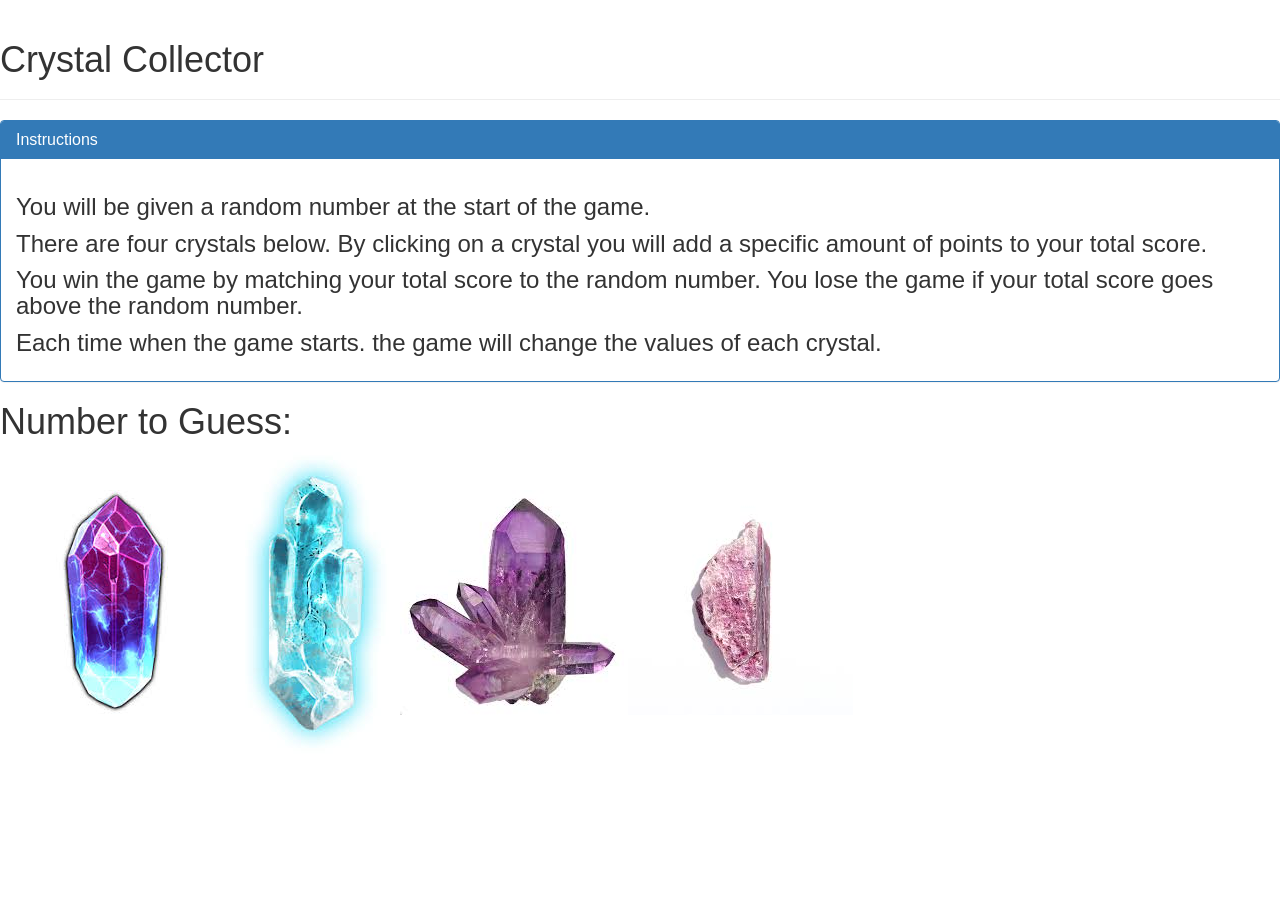
==== index.html @ 4aa747f0 "final" ====
<!DOCTYPE html>
<html>
<head>
  <title>simple crystal game</title>
  
  <link rel="stylesheet" href="https://maxcdn.bootstrapcdn.com/bootstrap/3.3.7/css/bootstrap.min.css" integrity="sha384-BVYiiSIFeK1dGmJRAkycuHAHRg32OmUcww7on3RYdg4Va+PmSTsz/K68vbdEjh4u" crossorigin="anonymous">
  <script src="https://cdnjs.cloudflare.com/ajax/libs/jquery/3.2.1/jquery.min.js"></script>

  <style type="text/css">

    .crystal-image {
      width: 300px;
      height: 300px;
    }

  </style>

</head>
<body>
<div class="page-header">
    <h1>Crystal Collector</h1> 
    </div>


<div class="panel panel-primary">
      <div class="panel-heading">
        <h3 class="panel-title">Instructions</h3>
      </div>
    
      <div class="panel-body">
        <h3 id="instructions">
        <p>You will be given a random number at the start of the game.</p>
        <p>There are four crystals below. By clicking on a crystal you will add a specific amount of points to your total score.</p>
        <p>You win the game by matching your total score to the random number. You lose the game if your total score goes above the random number.</p>
        <p>Each time when the game starts. the game will change the values of each crystal.</p>

        </h3> 
      </div>
    </div>



  <div class="guess"> 
  <h1>Number to Guess: <span id="number-to-guess"></span></h1>

  <!-- Note that this div is now empty. We will fill it dynamically -->
  <div id="crystals">
    <img id="img1"  src="crystal1.jpg">
    <img id="img2" src="crystal2.jpg">
    <img id="img3" src="crystal3.jpg">
    <img id="img4" src="crystal4.jpg">
  </div>

  <!-- JAVASCRIPT  -->
  <!-- ========================================= -->
  <script type="text/javascript" src="https://cdnjs.cloudflare.com/ajax/libs/jquery/3.2.1/jquery.min.js"></script>

  <script type="text/javascript">
  
  // Define variables needed // 
  var targetNumber = "";
  var counter = 0;
  var crystal1 = "";
  var crystal2 = "";
  var crystal3 = "";
  var crystal4 = "";
  var counter = 0;
  var crystalScore = [1, 2, 3, 4, 5, 6, 7, 8, 9, 10, 11, 12];

  $(document).ready(function(){


  // set random goal number //
  targetNumber = Math.floor((Math.random() * 80) + 12);


  $("#number-to-guess").text(targetNumber);


    // jQuery.each(function() {
    //   $("#crystals") = Math.floor((Math.random() * 12) + 1);
    // });
    crystal1 = Math.floor((Math.random() * 12) + 1);
    crystal2 = Math.floor((Math.random() * 12) + 1);
    crystal3 = Math.floor((Math.random() * 12) + 1);
    crystal4 = Math.floor((Math.random() * 12) + 1);    
      console.log(crystal1);
      console.log(crystal2);
      console.log(crystal3);
      console.log(crystal4);
        var imageCrystal1 = $("#img1");
        imageCrystal1.val(crystal1);

        var imageCrystal2 = $("#img2");
        imageCrystal2.val(crystal2);

        var imageCrystal3 = $("#img3");
        imageCrystal3.val(crystal3);

        var imageCrystal4 = $("#img4");
        imageCrystal4.val(crystal4);
    
  });



  // This time, our click event applies to every single crystal on the page. Not just one.
    if ($("#img1").on("click", function() {
          counter += crystalValue;
          alert("New score: " + counter);
          }));

      else if ($("#img2").on("click", function() {
          counter += crystalValue;
          alert("New score: " + counter);
          }));
         
          else if ($("#img3").on("click", function() {
          counter += crystalValue;
          alert("New score: " + counter);
          }));

          else if ($("#img3").on("click", function() {
          counter += crystalValue;
          alert("New score: " + counter);
          })); 


    // Determining the crystal's value requires us to extract the value from the data attribute.
    // Using the $(this) keyword specifies that we should be extracting the crystal value of the clicked crystal.
    // Using the .attr("data-crystalvalue") allows us to grab the value out of the "data-crystalvalue" attribute.
    // Since attributes on HTML elements are strings, we must convert it to an integer before adding to the counter
    
    var crystalValue = ($(this).attr("data-crystalvalue"));
    crystalValue = parseInt(crystalValue);
    console.log(crystalValue);

    // We then add the crystalValue to the user's "counter" which is a global variable.
    // Every click, from every crystal adds to the global counter.
    counter += crystalValue;

    // All of the same game win-lose logic applies. So the rest remains unchanged.
    alert("New score: " + counter);

    if (counter === targetNumber) {
      alert("You win!");
    }

    else if (counter >= targetNumber) {
      alert("You lose!!");
    }

  });

  </script>
</body>
</html>
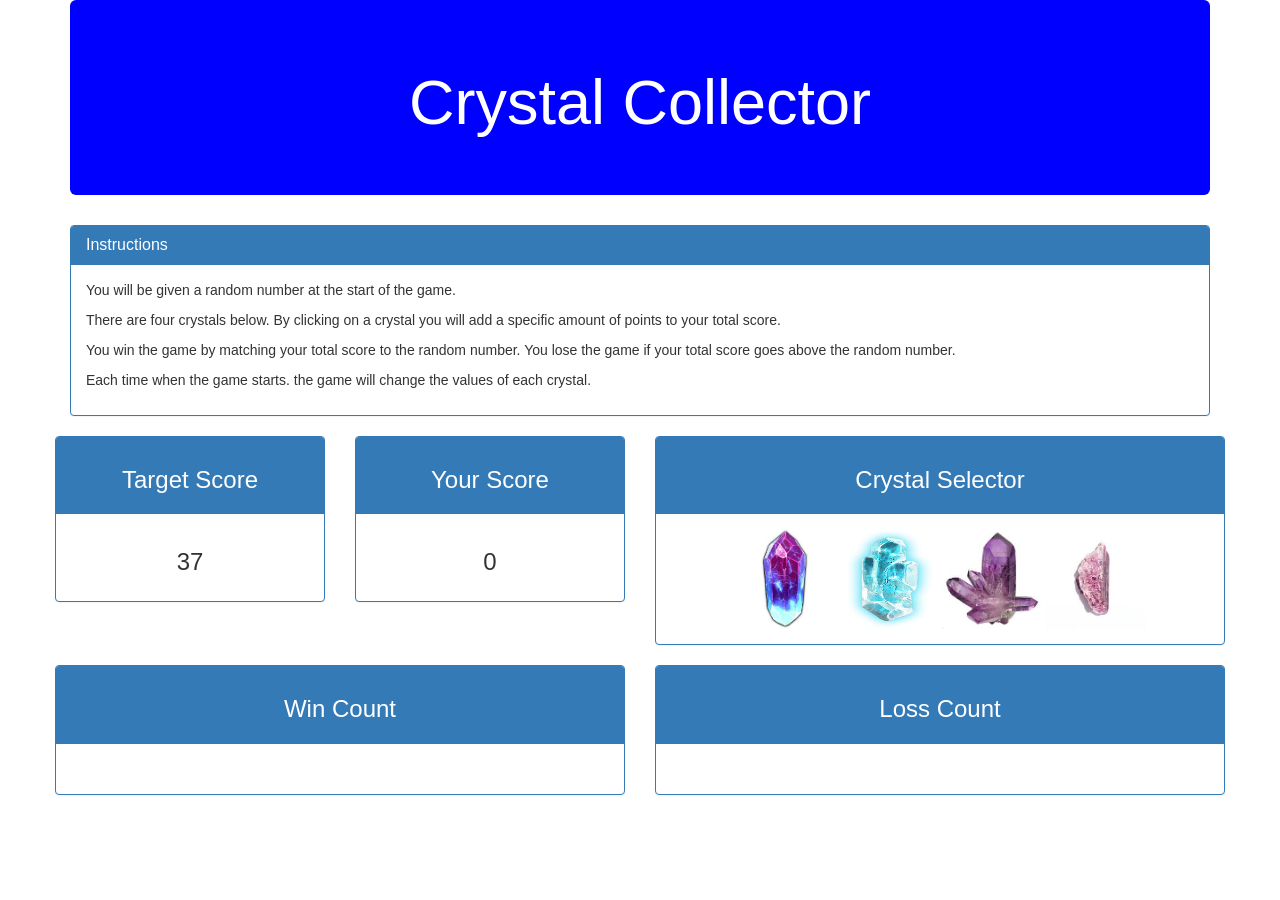
==== commit 42de4c0e: "updated final" ====
--- a/index.html
+++ b/index.html
@@ -1,157 +1,130 @@
 <!DOCTYPE html>
 <html>
 <head>
-  <title>simple crystal game</title>
+	<title>Crystal Collector</title>
+
+	<link rel="stylesheet" href="https://maxcdn.bootstrapcdn.com/bootstrap/3.3.7/css/bootstrap.min.css" integrity="sha384-BVYiiSIFeK1dGmJRAkycuHAHRg32OmUcww7on3RYdg4Va+PmSTsz/K68vbdEjh4u" crossorigin="anonymous">
   
-  <link rel="stylesheet" href="https://maxcdn.bootstrapcdn.com/bootstrap/3.3.7/css/bootstrap.min.css" integrity="sha384-BVYiiSIFeK1dGmJRAkycuHAHRg32OmUcww7on3RYdg4Va+PmSTsz/K68vbdEjh4u" crossorigin="anonymous">
-  <script src="https://cdnjs.cloudflare.com/ajax/libs/jquery/3.2.1/jquery.min.js"></script>
 
   <style type="text/css">
 
-    .crystal-image {
-      width: 300px;
-      height: 300px;
+    #purple {
+      width: 100px;
+      height: 100px;
+    }
+    #pink {
+      width: 100px;
+      height: 100px;
+    }
+    #blue {
+      width: 100px;
+      height: 100px;
+    }
+    #purple2 {
+      width: 100px;
+      height: 100px;
     }
 
   </style>
-
 </head>
 <body>
-<div class="page-header">
-    <h1>Crystal Collector</h1> 
-    </div>
+
+<div class="container">
+	<div class="jumbotron" style="background-color: blue; color: white;">
+		<div class="container">
+			<h1 class="text-center">Crystal Collector</h1>
+		</div>
+	</div>
+
+	<div class="row">
+
+		<div class="col-lg-12">
+			<div class="panel panel-primary">
+				<div class="panel-heading">
+					<h3 class="panel-title text">Instructions</h3>
+				</div>
+				<div class="panel-body">
+				<p>You will be given a random number at the start of the game.</p>
+     	 		<p>There are four crystals below. By clicking on a crystal you will add a specific amount of points to your total score.</p>
+        		<p>You win the game by matching your total score to the random number. You lose the game if your total score goes above the random number.</p>
+        		<p>Each time when the game starts. the game will change the values of each crystal.</p>
+			
+			</div>
+		</div>
+	</div>
+
+	<div class="row">
+		<div class="col-lg-3">
+			<div class="panel panel-primary">
+				<div class="panel-heading">
+					<h3 class="text-center">Target Score</h3>
+				</div>
+				<div class="panel-body">
+					<h3 class="text-center" id="targetScore">123</h3>
+
+				</div>
+			</div>
+		</div>
+
+		<div class="col-lg-3">
+			<div class="panel panel-primary">
+				<div class="panel-heading">
+					<h3 class="text-center">Your Score</h3>
+				</div>
+				<div class="panel-body">
+					<h3 class="text-center" id="yourScore"></h3>
+
+				</div>
+			</div>
+		</div>		
+
+		<div class="col-lg-6">
+			<div class="panel panel-primary">
+				<div class="panel-heading">
+					<h3 class="text-center">Crystal Selector</h3>
+				</div>
+				<div class="panel-body text-center">
+					<img src="crystal1.jpg" alt="" id="purple">
+					<img src="crystal2.jpg" alt="" id="blue">
+					<img src="crystal3.jpg" alt="" id="purple2">
+					<img src="crystal4.jpg" alt="" id="pink">
+
+				</div>
+			</div>
+		</div>
+	</div>
 
 
-<div class="panel panel-primary">
-      <div class="panel-heading">
-        <h3 class="panel-title">Instructions</h3>
-      </div>
-    
-      <div class="panel-body">
-        <h3 id="instructions">
-        <p>You will be given a random number at the start of the game.</p>
-        <p>There are four crystals below. By clicking on a crystal you will add a specific amount of points to your total score.</p>
-        <p>You win the game by matching your total score to the random number. You lose the game if your total score goes above the random number.</p>
-        <p>Each time when the game starts. the game will change the values of each crystal.</p>
+	<div class="row">
+		<div class="col-lg-6">
+			<div class="panel panel-primary">
+				<div class="panel-heading">
+					<h3 class="text-center">Win Count</h3>
+				</div>
+				<div class="panel-body">
+					<h3 class="text-center" id="winCounter"></h3>
 
-        </h3> 
-      </div>
-    </div>
+				</div>
+			</div>
+		</div>
+
+		<div class="col-lg-6">
+			<div class="panel panel-primary">
+				<div class="panel-heading">
+					<h3 class="text-center">Loss Count</h3>
+				</div>
+				<div class="panel-body">
+					<h3 class="text-center" id="lossCounter"></h3>
+
+				</div>
+			</div>
+		</div>
 
 
 
-  <div class="guess"> 
-  <h1>Number to Guess: <span id="number-to-guess"></span></h1>
+</div>
 
-  <!-- Note that this div is now empty. We will fill it dynamically -->
-  <div id="crystals">
-    <img id="img1"  src="crystal1.jpg">
-    <img id="img2" src="crystal2.jpg">
-    <img id="img3" src="crystal3.jpg">
-    <img id="img4" src="crystal4.jpg">
-  </div>
-
-  <!-- JAVASCRIPT  -->
-  <!-- ========================================= -->
-  <script type="text/javascript" src="https://cdnjs.cloudflare.com/ajax/libs/jquery/3.2.1/jquery.min.js"></script>
-
-  <script type="text/javascript">
-  
-  // Define variables needed // 
-  var targetNumber = "";
-  var counter = 0;
-  var crystal1 = "";
-  var crystal2 = "";
-  var crystal3 = "";
-  var crystal4 = "";
-  var counter = 0;
-  var crystalScore = [1, 2, 3, 4, 5, 6, 7, 8, 9, 10, 11, 12];
-
-  $(document).ready(function(){
-
-
-  // set random goal number //
-  targetNumber = Math.floor((Math.random() * 80) + 12);
-
-
-  $("#number-to-guess").text(targetNumber);
-
-
-    // jQuery.each(function() {
-    //   $("#crystals") = Math.floor((Math.random() * 12) + 1);
-    // });
-    crystal1 = Math.floor((Math.random() * 12) + 1);
-    crystal2 = Math.floor((Math.random() * 12) + 1);
-    crystal3 = Math.floor((Math.random() * 12) + 1);
-    crystal4 = Math.floor((Math.random() * 12) + 1);    
-      console.log(crystal1);
-      console.log(crystal2);
-      console.log(crystal3);
-      console.log(crystal4);
-        var imageCrystal1 = $("#img1");
-        imageCrystal1.val(crystal1);
-
-        var imageCrystal2 = $("#img2");
-        imageCrystal2.val(crystal2);
-
-        var imageCrystal3 = $("#img3");
-        imageCrystal3.val(crystal3);
-
-        var imageCrystal4 = $("#img4");
-        imageCrystal4.val(crystal4);
-    
-  });
-
-
-
-  // This time, our click event applies to every single crystal on the page. Not just one.
-    if ($("#img1").on("click", function() {
-          counter += crystalValue;
-          alert("New score: " + counter);
-          }));
-
-      else if ($("#img2").on("click", function() {
-          counter += crystalValue;
-          alert("New score: " + counter);
-          }));
-         
-          else if ($("#img3").on("click", function() {
-          counter += crystalValue;
-          alert("New score: " + counter);
-          }));
-
-          else if ($("#img3").on("click", function() {
-          counter += crystalValue;
-          alert("New score: " + counter);
-          })); 
-
-
-    // Determining the crystal's value requires us to extract the value from the data attribute.
-    // Using the $(this) keyword specifies that we should be extracting the crystal value of the clicked crystal.
-    // Using the .attr("data-crystalvalue") allows us to grab the value out of the "data-crystalvalue" attribute.
-    // Since attributes on HTML elements are strings, we must convert it to an integer before adding to the counter
-    
-    var crystalValue = ($(this).attr("data-crystalvalue"));
-    crystalValue = parseInt(crystalValue);
-    console.log(crystalValue);
-
-    // We then add the crystalValue to the user's "counter" which is a global variable.
-    // Every click, from every crystal adds to the global counter.
-    counter += crystalValue;
-
-    // All of the same game win-lose logic applies. So the rest remains unchanged.
-    alert("New score: " + counter);
-
-    if (counter === targetNumber) {
-      alert("You win!");
-    }
-
-    else if (counter >= targetNumber) {
-      alert("You lose!!");
-    }
-
-  });
-
-  </script>
+<script src="https://cdnjs.cloudflare.com/ajax/libs/jquery/3.2.1/jquery.min.js"></script>
+<script src="logic.js"></script>
 </body>
-</html>
+</html>
